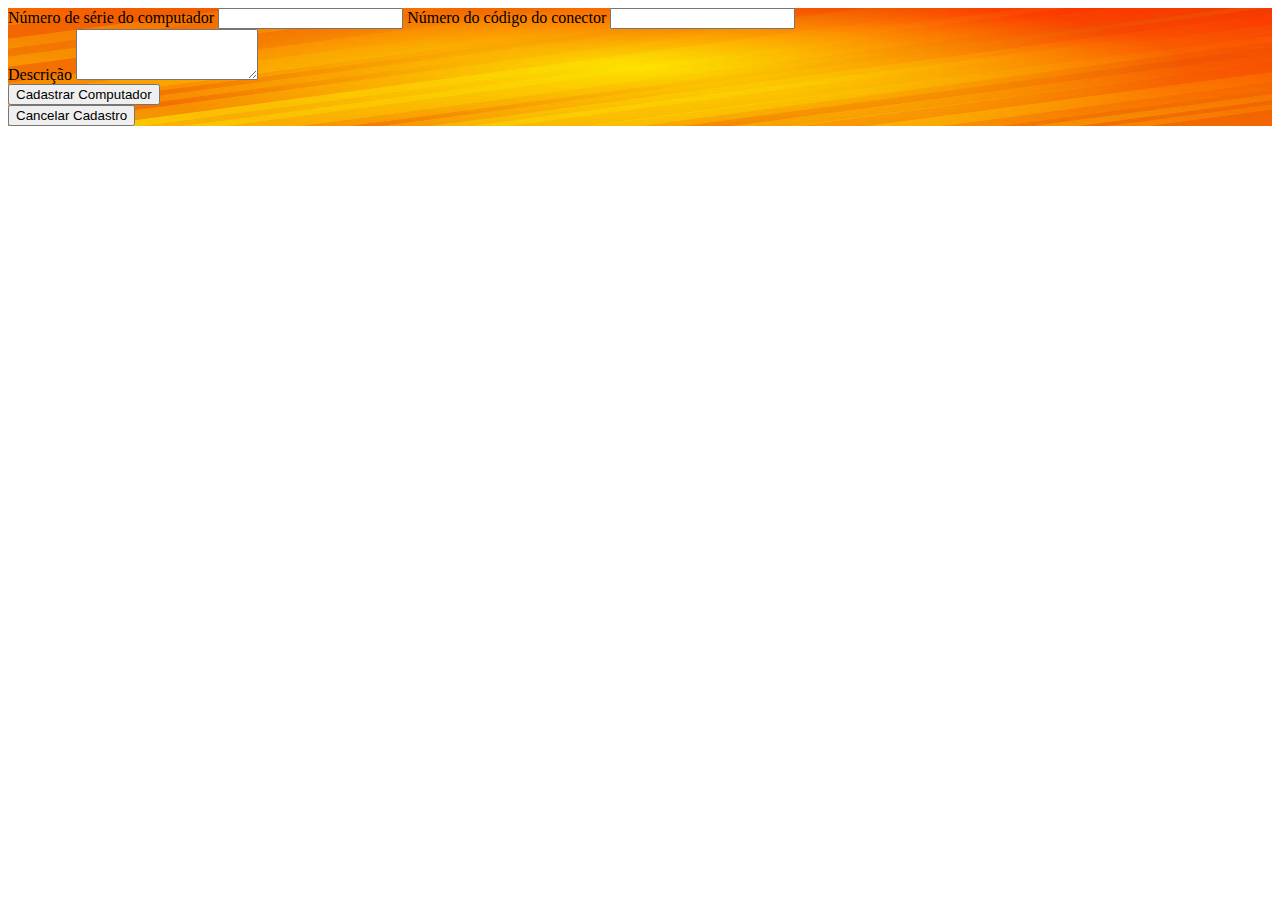
==== cadastro_computador.html @ e6cf2882 "adicionado ajustes para funcionar as novas funcionalidades" ====
<!doctype html>
<html lang="pt">
  <head>
    <!-- Required meta tags -->
    <meta charset="utf-8">
    <meta name="viewport" content="width=device-width, initial-scale=1, shrink-to-fit=no">
    <script type="text/javascript" src="cadastro_computador.js"></script>
    <!-- Bootstrap CSS -->
    <link rel="stylesheet" href="https://stackpath.bootstrapcdn.com/bootstrap/4.5.0/css/bootstrap.min.css" integrity="sha384-9aIt2nRpC12Uk9gS9baDl411NQApFmC26EwAOH8WgZl5MYYxFfc+NcPb1dKGj7Sk" crossorigin="anonymous">
    <div class="container-fluid" style="background-image: url('images/background2.jpg'); background-size:100% 100%">
    <div class="col-md-12">
      <form role="form">
          <!-- Search form -->
          <label for="inputNumSerieComputador">
            Número de série do computador
          </label>
          <input class="form-control" type="text" id="inputNumSerieComputador">
          <label for="inputCodigoConnector">
            Número do código do conector
          </label>
          <input type="text" class="form-control" id="inputCodigoConnector" />
          <div class="row">
            <div class="form-group col-md-12">
              <label for="txtJustificativa">Descrição</label>
                <textarea class="form-control" id="txtDescricao" maxlength="200" rows="3"></textarea>
            </div>
          </div>
          <div class="row">
            <div class="col-md-12">
                <button class="btn btn-primary" onclick="cadastrarComputador();">Cadastrar Computador</button>
            </div>
            <div class="col-md-12">
                <button class="btn btn-primary" onclick="cancelarCadastroComputador(); return false">Cancelar Cadastro</button>
            </div>
          </div>
      </form>
    </div>
  </div>

  </div>


    <!-- Optional JavaScript -->
    <!-- jQuery first, then Popper.js, then Bootstrap JS -->
    <script src="https://code.jquery.com/jquery-3.5.1.slim.min.js" integrity="sha384-DfXdz2htPH0lsSSs5nCTpuj/zy4C+OGpamoFVy38MVBnE+IbbVYUew+OrCXaRkfj" crossorigin="anonymous"></script>
    <script src="https://cdn.jsdelivr.net/npm/popper.js@1.16.0/dist/umd/popper.min.js" integrity="sha384-Q6E9RHvbIyZFJoft+2mJbHaEWldlvI9IOYy5n3zV9zzTtmI3UksdQRVvoxMfooAo" crossorigin="anonymous"></script>
    <script src="https://stackpath.bootstrapcdn.com/bootstrap/4.5.0/js/bootstrap.min.js" integrity="sha384-OgVRvuATP1z7JjHLkuOU7Xw704+h835Lr+6QL9UvYjZE3Ipu6Tp75j7Bh/kR0JKI" crossorigin="anonymous"></script>
  </body>
</html>
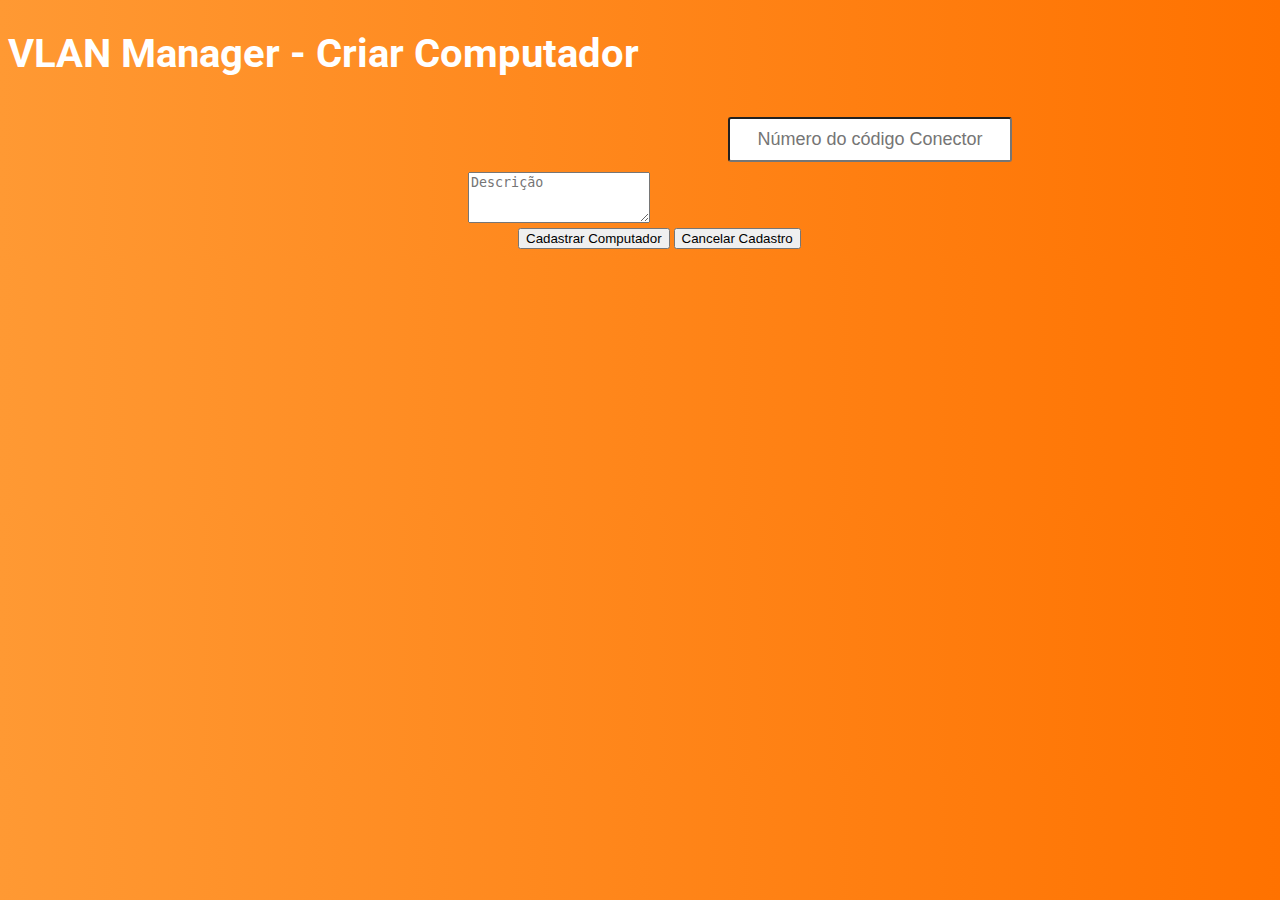
==== commit 3cd67cfc: "Adicionado style para quase todas as interfaces" ====
--- a/cadastro_computador.html
+++ b/cadastro_computador.html
@@ -5,32 +5,35 @@
     <meta charset="utf-8">
     <meta name="viewport" content="width=device-width, initial-scale=1, shrink-to-fit=no">
     <script type="text/javascript" src="cadastro_computador.js"></script>
+    <link rel="stylesheet" type="text/css" href="cadastro.css">
     <!-- Bootstrap CSS -->
     <link rel="stylesheet" href="https://stackpath.bootstrapcdn.com/bootstrap/4.5.0/css/bootstrap.min.css" integrity="sha384-9aIt2nRpC12Uk9gS9baDl411NQApFmC26EwAOH8WgZl5MYYxFfc+NcPb1dKGj7Sk" crossorigin="anonymous">
-    <div class="container-fluid" style="background-image: url('images/background2.jpg'); background-size:100% 100%">
-    <div class="col-md-12">
+    <div class="container-fluid">
+    <div class="row">
+      <div class="col-md-12 text-center" id="headerLista">
+          <h3 id="titulo"> VLAN Manager - Criar Computador</h3>
+      </div>
+    </div>
+    <div class="col-md-4" style="margin-left: 460px">
       <form role="form">
           <!-- Search form -->
-          <label for="inputNumSerieComputador">
-            Número de série do computador
+          <label for="inputCodigoConnector" id="texto1">
+            
           </label>
-          <input class="form-control" type="text" id="inputNumSerieComputador">
-          <label for="inputCodigoConnector">
-            Número do código do conector
-          </label>
-          <input type="text" class="form-control" id="inputCodigoConnector" />
+          <input type="text" class="form-control" placeholder="Número do código Conector" id="inputCodigoConnector" />
           <div class="row">
             <div class="form-group col-md-12">
-              <label for="txtJustificativa">Descrição</label>
-                <textarea class="form-control" id="txtDescricao" maxlength="200" rows="3"></textarea>
+              <label for="txtJustificativa" id="texto2"></label>
+                <textarea class="form-control" placeholder="Descrição" id="txtDescricao" maxlength="200" rows="3"></textarea>
             </div>
           </div>
           <div class="row">
-            <div class="col-md-12">
+            <div class="col-md-12" style="margin-left: 50px">
                 <button class="btn btn-primary" onclick="cadastrarComputador();">Cadastrar Computador</button>
+                <button class="btn btn-primary" onclick="cancelarCadastroComputador(); return false">Cancelar Cadastro</button>
             </div>
             <div class="col-md-12">
-                <button class="btn btn-primary" onclick="cancelarCadastroComputador(); return false">Cancelar Cadastro</button>
+                
             </div>
           </div>
       </form>
--- a/cadastro.css
+++ b/cadastro.css
@@ -0,0 +1,65 @@
+@import url(https://fonts.googleapis.com/css?family=Roboto:400,700);
+body {
+  background: #FF7200; /* fallback for old browsers */
+  background: -webkit-linear-gradient(right, FF7200, #8DC26F);
+  background: -moz-linear-gradient(right, #FF7200, #FF9933);
+  background: -o-linear-gradient(right, #FF7200, #FF9933);
+  background: linear-gradient(to left, #FF7200, #FF9933);
+  font-family: "Roboto", sans-serif;
+  -webkit-font-smoothing: antialiased;
+  -moz-osx-font-smoothing: grayscale;      
+}
+
+#titulo {
+	font-size: 40px;
+	margin-top: 30px;
+	color: white;
+}
+#texto1 {
+	font-size: 20px;
+	color: white;
+}
+#texto2{
+	font-size: 20px;
+	color: white;
+}
+#texto3{
+	font-size: 20px;
+	color: white;
+}
+#texto4{
+	font-size: 20px;
+	color: white;
+}
+
+input{
+		display: block;
+		appearance: none;
+		outline: 0;
+		border: 1px solid fade(white, 40%);
+		background-color: fade(white, 20%);
+		width: 250px;
+		
+		border-radius: 3px;
+		padding: 10px 15px;
+		margin: 0 auto 10px auto;
+		display: block;
+		text-align: center;
+		font-size: 18px;
+		
+		color: white;
+		
+		transition-duration: 0.25s;
+		font-weight: 300;
+		
+		&:hover{
+			background-color: fade(white, 40%);
+		}
+		
+		&:focus{
+			background-color: white;
+			width: 300px;
+			
+			color: @prim;
+		}
+}